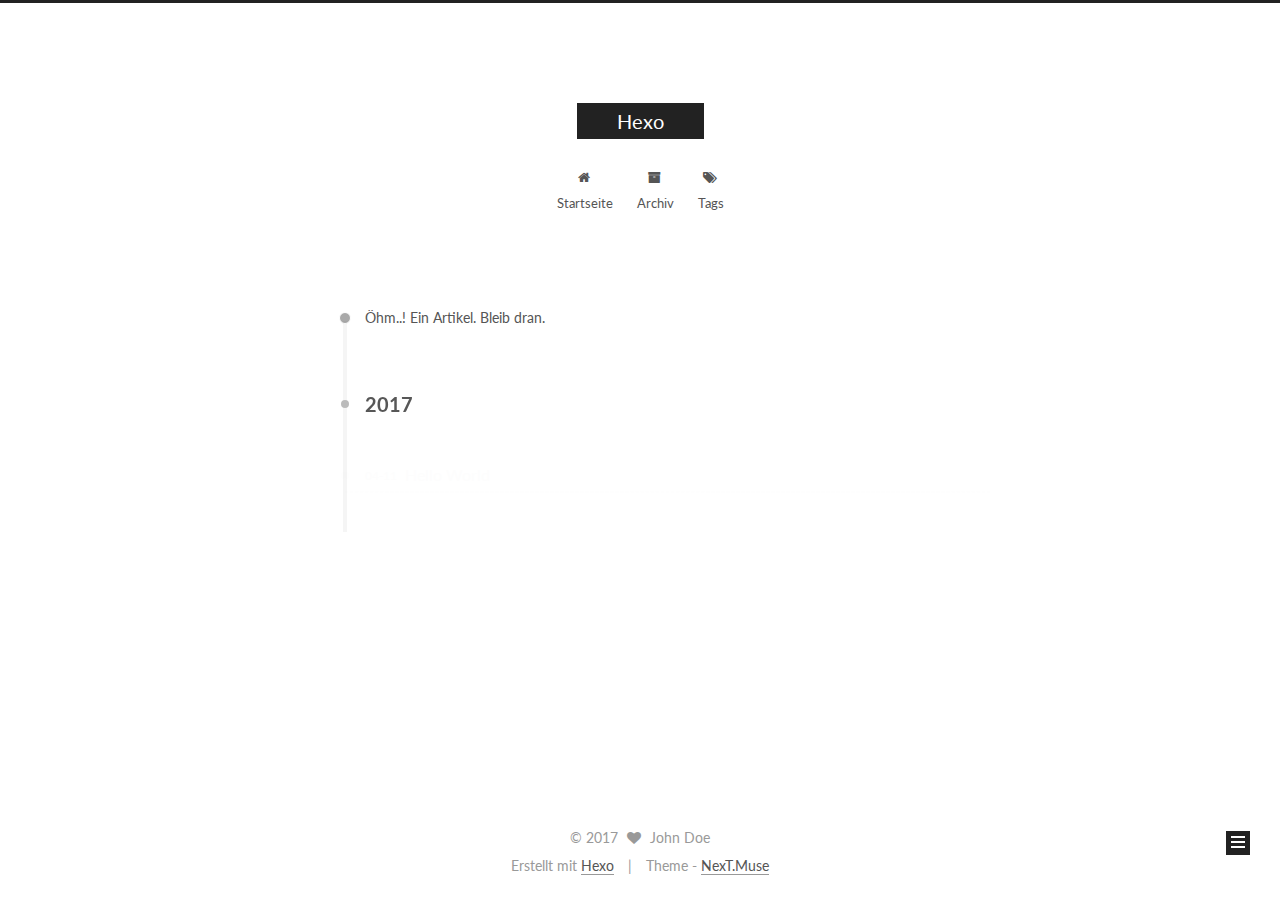
==== archives/index.html @ 8c078132 "Site updated: 2017-04-11 13:49:02" ====
<!doctype html>



  


<html class="theme-next muse use-motion" lang="">
<head>
  <meta charset="UTF-8"/>
<meta http-equiv="X-UA-Compatible" content="IE=edge" />
<meta name="viewport" content="width=device-width, initial-scale=1, maximum-scale=1"/>



<meta http-equiv="Cache-Control" content="no-transform" />
<meta http-equiv="Cache-Control" content="no-siteapp" />















  
  
  <link href="/lib/fancybox/source/jquery.fancybox.css?v=2.1.5" rel="stylesheet" type="text/css" />




  
  
  
  

  
    
    
  

  

  

  

  

  
    
    
    <link href="//fonts.googleapis.com/css?family=Lato:300,300italic,400,400italic,700,700italic&subset=latin,latin-ext" rel="stylesheet" type="text/css">
  






<link href="/lib/font-awesome/css/font-awesome.min.css?v=4.6.2" rel="stylesheet" type="text/css" />

<link href="/css/main.css?v=5.1.0" rel="stylesheet" type="text/css" />


  <meta name="keywords" content="Hexo, NexT" />








  <link rel="shortcut icon" type="image/x-icon" href="/favicon.ico?v=5.1.0" />






<meta property="og:type" content="website">
<meta property="og:title" content="Hexo">
<meta property="og:url" content="http://yoursite.com/archives/index.html">
<meta property="og:site_name" content="Hexo">
<meta name="twitter:card" content="summary">
<meta name="twitter:title" content="Hexo">



<script type="text/javascript" id="hexo.configurations">
  var NexT = window.NexT || {};
  var CONFIG = {
    root: '/',
    scheme: 'Muse',
    sidebar: {"position":"left","display":"post","offset":12,"offset_float":0,"b2t":false,"scrollpercent":false},
    fancybox: true,
    motion: true,
    duoshuo: {
      userId: '0',
      author: 'Author'
    },
    algolia: {
      applicationID: '',
      apiKey: '',
      indexName: '',
      hits: {"per_page":10},
      labels: {"input_placeholder":"Search for Posts","hits_empty":"We didn't find any results for the search: ${query}","hits_stats":"${hits} results found in ${time} ms"}
    }
  };
</script>



  <link rel="canonical" href="http://yoursite.com/archives/"/>





  <title> Archiv | Hexo </title>
</head>

<body itemscope itemtype="http://schema.org/WebPage" lang="">

  














  
  
    
  

  <div class="container sidebar-position-left  page-archive  ">
    <div class="headband"></div>

    <header id="header" class="header" itemscope itemtype="http://schema.org/WPHeader">
      <div class="header-inner"><div class="site-brand-wrapper">
  <div class="site-meta ">
    

    <div class="custom-logo-site-title">
      <a href="/"  class="brand" rel="start">
        <span class="logo-line-before"><i></i></span>
        <span class="site-title">Hexo</span>
        <span class="logo-line-after"><i></i></span>
      </a>
    </div>
      
        <p class="site-subtitle"></p>
      
  </div>

  <div class="site-nav-toggle">
    <button>
      <span class="btn-bar"></span>
      <span class="btn-bar"></span>
      <span class="btn-bar"></span>
    </button>
  </div>
</div>

<nav class="site-nav">
  

  
    <ul id="menu" class="menu">
      
        
        <li class="menu-item menu-item-home">
          <a href="/" rel="section">
            
              <i class="menu-item-icon fa fa-fw fa-home"></i> <br />
            
            Startseite
          </a>
        </li>
      
        
        <li class="menu-item menu-item-archives">
          <a href="/archives" rel="section">
            
              <i class="menu-item-icon fa fa-fw fa-archive"></i> <br />
            
            Archiv
          </a>
        </li>
      
        
        <li class="menu-item menu-item-tags">
          <a href="/tags" rel="section">
            
              <i class="menu-item-icon fa fa-fw fa-tags"></i> <br />
            
            Tags
          </a>
        </li>
      

      
    </ul>
  

  
</nav>



 </div>
    </header>

    <main id="main" class="main">
      <div class="main-inner">
        <div class="content-wrap">
          <div id="content" class="content">
            

  <section id="posts" class="posts-collapse">
    <span class="archive-move-on"></span>

    <span class="archive-page-counter">
      
      
      
        
      
      Öhm..! Ein Artikel. Bleib dran.
    </span>

    

      
      
      

      
        
        <div class="collection-title">
          <h2 class="archive-year motion-element" id="archive-year-2017">2017</h2>
        </div>
      
      

      

  <article class="post post-type-normal" itemscope itemtype="http://schema.org/Article">
    <header class="post-header">

      <h1 class="post-title">
        
            <a class="post-title-link" href="/2017/04/11/hello-world/" itemprop="url">
              
                <span itemprop="name">Hello World</span>
              
            </a>
        
      </h1>

      <div class="post-meta">
        <time class="post-time" itemprop="dateCreated"
              datetime="2017-04-11T11:27:20+08:00"
              content="2017-04-11" >
          04-11
        </time>
      </div>

    </header>
  </article>



    

  </section>

  



          </div>
          


          

        </div>
        
          
  
  <div class="sidebar-toggle">
    <div class="sidebar-toggle-line-wrap">
      <span class="sidebar-toggle-line sidebar-toggle-line-first"></span>
      <span class="sidebar-toggle-line sidebar-toggle-line-middle"></span>
      <span class="sidebar-toggle-line sidebar-toggle-line-last"></span>
    </div>
  </div>

  <aside id="sidebar" class="sidebar">
    <div class="sidebar-inner">

      

      

      <section class="site-overview sidebar-panel sidebar-panel-active">
        <div class="site-author motion-element" itemprop="author" itemscope itemtype="http://schema.org/Person">
          <img class="site-author-image" itemprop="image"
               src="/images/avatar.gif"
               alt="John Doe" />
          <p class="site-author-name" itemprop="name">John Doe</p>
           
              <p class="site-description motion-element" itemprop="description"></p>
          
        </div>
        <nav class="site-state motion-element">

          
            <div class="site-state-item site-state-posts">
              <a href="/archives">
                <span class="site-state-item-count">1</span>
                <span class="site-state-item-name">Artikel</span>
              </a>
            </div>
          

          

          

        </nav>

        

        <div class="links-of-author motion-element">
          
        </div>

        
        

        
        

        


      </section>

      

      

    </div>
  </aside>


        
      </div>
    </main>

    <footer id="footer" class="footer">
      <div class="footer-inner">
        <div class="copyright" >
  
  &copy; 
  <span itemprop="copyrightYear">2017</span>
  <span class="with-love">
    <i class="fa fa-heart"></i>
  </span>
  <span class="author" itemprop="copyrightHolder">John Doe</span>
</div>


<div class="powered-by">
  Erstellt mit  <a class="theme-link" href="https://hexo.io">Hexo</a>
</div>

<div class="theme-info">
  Theme -
  <a class="theme-link" href="https://github.com/iissnan/hexo-theme-next">
    NexT.Muse
  </a>
</div>


        

        
      </div>
    </footer>

    
      <div class="back-to-top">
        <i class="fa fa-arrow-up"></i>
        
      </div>
    

  </div>

  

<script type="text/javascript">
  if (Object.prototype.toString.call(window.Promise) !== '[object Function]') {
    window.Promise = null;
  }
</script>









  








  
  <script type="text/javascript" src="/lib/jquery/index.js?v=2.1.3"></script>

  
  <script type="text/javascript" src="/lib/fastclick/lib/fastclick.min.js?v=1.0.6"></script>

  
  <script type="text/javascript" src="/lib/jquery_lazyload/jquery.lazyload.js?v=1.9.7"></script>

  
  <script type="text/javascript" src="/lib/velocity/velocity.min.js?v=1.2.1"></script>

  
  <script type="text/javascript" src="/lib/velocity/velocity.ui.min.js?v=1.2.1"></script>

  
  <script type="text/javascript" src="/lib/fancybox/source/jquery.fancybox.pack.js?v=2.1.5"></script>


  


  <script type="text/javascript" src="/js/src/utils.js?v=5.1.0"></script>

  <script type="text/javascript" src="/js/src/motion.js?v=5.1.0"></script>



  
  

  
  
    <script type="text/javascript" id="motion.page.archive">
      $('.archive-year').velocity('transition.slideLeftIn');
    </script>
  


  


  <script type="text/javascript" src="/js/src/bootstrap.js?v=5.1.0"></script>



  


  




	





  





  





  






  





  

  

  

  

  

</body>
</html>
---- css/main.css ----
/* normalize.css v3.0.2 | MIT License | git.io/normalize */
html {
  font-family: sans-serif; /* 1 */
  -ms-text-size-adjust: 100%; /* 2 */
  -webkit-text-size-adjust: 100%; /* 2 */
}
body {
  margin: 0;
}
article,
aside,
details,
figcaption,
figure,
footer,
header,
hgroup,
main,
menu,
nav,
section,
summary {
  display: block;
}
audio,
canvas,
progress,
video {
  display: inline-block; /* 1 */
  vertical-align: baseline; /* 2 */
}
audio:not([controls]) {
  display: none;
  height: 0;
}
[hidden],
template {
  display: none;
}
a {
  background-color: transparent;
}
a:active,
a:hover {
  outline: 0;
}
abbr[title] {
  border-bottom: 1px dotted;
}
b,
strong {
  font-weight: bold;
}
dfn {
  font-style: italic;
}
h1 {
  font-size: 2em;
  margin: 0.67em 0;
}
mark {
  background: #ff0;
  color: #000;
}
small {
  font-size: 80%;
}
sub,
sup {
  font-size: 75%;
  line-height: 0;
  position: relative;
  vertical-align: baseline;
}
sup {
  top: -0.5em;
}
sub {
  bottom: -0.25em;
}
img {
  border: 0;
}
svg:not(:root) {
  overflow: hidden;
}
figure {
  margin: 1em 40px;
}
hr {
  -moz-box-sizing: content-box;
  box-sizing: content-box;
  height: 0;
}
pre {
  overflow: auto;
}
code,
kbd,
pre,
samp {
  font-family: monospace, monospace;
  font-size: 1em;
}
button,
input,
optgroup,
select,
textarea {
  color: inherit; /* 1 */
  font: inherit; /* 2 */
  margin: 0; /* 3 */
}
button {
  overflow: visible;
}
button,
select {
  text-transform: none;
}
button,
html input[type="button"],
input[type="reset"],
input[type="submit"] {
  -webkit-appearance: button; /* 2 */
  cursor: pointer; /* 3 */
}
button[disabled],
html input[disabled] {
  cursor: default;
}
button::-moz-focus-inner,
input::-moz-focus-inner {
  border: 0;
  padding: 0;
}
input {
  line-height: normal;
}
input[type="checkbox"],
input[type="radio"] {
  box-sizing: border-box; /* 1 */
  padding: 0; /* 2 */
}
input[type="number"]::-webkit-inner-spin-button,
input[type="number"]::-webkit-outer-spin-button {
  height: auto;
}
input[type="search"] {
  -webkit-appearance: textfield; /* 1 */
  -moz-box-sizing: content-box;
  -webkit-box-sizing: content-box; /* 2 */
  box-sizing: content-box;
}
input[type="search"]::-webkit-search-cancel-button,
input[type="search"]::-webkit-search-decoration {
  -webkit-appearance: none;
}
fieldset {
  border: 1px solid #c0c0c0;
  margin: 0 2px;
  padding: 0.35em 0.625em 0.75em;
}
legend {
  border: 0; /* 1 */
  padding: 0; /* 2 */
}
textarea {
  overflow: auto;
}
optgroup {
  font-weight: bold;
}
table {
  border-collapse: collapse;
  border-spacing: 0;
}
td,
th {
  padding: 0;
}
::selection {
  background: #262a30;
  color: #fff;
}
body {
  position: relative;
  font-family: 'Lato', "PingFang SC", "Microsoft YaHei", sans-serif;
  font-size: 14px;
  line-height: 2;
  color: #555;
  background: #fff;
}
@media (max-width: 767px) {
  body {
    padding-right: 0 !important;
  }
}
@media (min-width: 768px) and (max-width: 991px) {
  body {
    padding-right: 0 !important;
  }
}
@media (min-width: 1600px) {
  body {
    font-size: 16px;
  }
}
h1,
h2,
h3,
h4,
h5,
h6 {
  margin: 0;
  padding: 0;
  font-weight: bold;
  line-height: 1.5;
  font-family: 'Lato', "PingFang SC", "Microsoft YaHei", sans-serif;
}
h2,
h3,
h4,
h5,
h6 {
  margin: 20px 0 15px;
}
h1 {
  font-size: 22px;
}
@media (max-width: 767px) {
  h1 {
    font-size: 18px;
  }
}
h2 {
  font-size: 20px;
}
@media (max-width: 767px) {
  h2 {
    font-size: 16px;
  }
}
h3 {
  font-size: 18px;
}
@media (max-width: 767px) {
  h3 {
    font-size: 14px;
  }
}
h4 {
  font-size: 16px;
}
@media (max-width: 767px) {
  h4 {
    font-size: 12px;
  }
}
h5 {
  font-size: 14px;
}
@media (max-width: 767px) {
  h5 {
    font-size: 10px;
  }
}
h6 {
  font-size: 12px;
}
@media (max-width: 767px) {
  h6 {
    font-size: 8px;
  }
}
p {
  margin: 0 0 25px 0;
}
a {
  color: #555;
  text-decoration: none;
  border-bottom: 1px solid #999;
  word-wrap: break-word;
}
a:hover {
  color: #222;
  border-bottom-color: #222;
}
blockquote {
  margin: 0;
  padding: 0;
}
img {
  display: block;
  margin: auto;
  max-width: 100%;
  height: auto;
}
hr {
  margin: 40px 0;
  height: 3px;
  border: none;
  background-color: #ddd;
  background-image: repeating-linear-gradient(-45deg, #fff, #fff 4px, transparent 4px, transparent 8px);
}
blockquote {
  padding: 0 15px;
  color: #666;
  border-left: 4px solid #ddd;
}
blockquote cite::before {
  content: "-";
  padding: 0 5px;
}
dt {
  font-weight: 700;
}
dd {
  margin: 0;
  padding: 0;
}
.text-left {
  text-align: left;
}
.text-center {
  text-align: center;
}
.text-right {
  text-align: right;
}
.text-justify {
  text-align: justify;
}
.text-nowrap {
  white-space: nowrap;
}
.text-lowercase {
  text-transform: lowercase;
}
.text-uppercase {
  text-transform: uppercase;
}
.text-capitalize {
  text-transform: capitalize;
}
.center-block {
  display: block;
  margin-left: auto;
  margin-right: auto;
}
.clearfix:before,
.clearfix:after {
  content: " ";
  display: table;
}
.clearfix:after {
  clear: both;
}
.pullquote {
  width: 45%;
}
.pullquote.left {
  float: left;
  margin-left: 5px;
  margin-right: 10px;
}
.pullquote.right {
  float: right;
  margin-left: 10px;
  margin-right: 5px;
}
.affix.affix.affix {
  position: fixed;
}
.translation {
  margin-top: -20px;
  font-size: 14px;
  color: #999;
}
.scrollbar-measure {
  width: 100px;
  height: 100px;
  overflow: scroll;
  position: absolute;
  top: -9999px;
}
.use-motion .motion-element {
  opacity: 0;
}
table {
  margin: 20px 0;
  width: 100%;
  border-collapse: collapse;
  border-spacing: 0;
  border: 1px solid #ddd;
  font-size: 14px;
  table-layout: fixed;
  word-wrap: break-all;
}
table>tbody>tr:nth-of-type(odd) {
  background-color: #f9f9f9;
}
table>tbody>tr:hover {
  background-color: #f5f5f5;
}
caption,
th,
td {
  padding: 8px;
  text-align: left;
  vertical-align: middle;
  font-weight: normal;
}
th,
td {
  border-bottom: 3px solid #ddd;
  border-right: 1px solid #eee;
}
th {
  padding-bottom: 10px;
  font-weight: 700;
}
td {
  border-bottom-width: 1px;
}
html,
body {
  height: 100%;
}
.container {
  position: relative;
  min-height: 100%;
}
.header-inner {
  margin: 0 auto;
  padding: 100px 0 70px;
  width: 700px;
}
@media (min-width: 1600px) {
  .container .header-inner {
    width: 900px;
  }
}
.main {
  padding-bottom: 150px;
}
.main-inner {
  margin: 0 auto;
  width: 700px;
}
@media (min-width: 1600px) {
  .container .main-inner {
    width: 900px;
  }
}
.footer {
  position: absolute;
  left: 0;
  bottom: 0;
  width: 100%;
  min-height: 50px;
}
.footer-inner {
  box-sizing: border-box;
  margin: 20px auto;
  width: 700px;
}
@media (min-width: 1600px) {
  .container .footer-inner {
    width: 900px;
  }
}
pre,
.highlight {
  overflow: auto;
  margin: 20px 0;
  padding: 0;
  font-size: 13px;
  color: #4d4d4c;
  background: #f7f7f7;
  line-height: 1.6;
}
pre,
code {
  font-family: consolas, Menlo, "PingFang SC", "Microsoft YaHei", monospace;
}
code {
  padding: 2px 4px;
  word-wrap: break-word;
  color: #555;
  background: #eee;
  border-radius: 3px;
  font-size: 13px;
}
pre code {
  padding: 0;
  color: #4d4d4c;
  background: none;
  text-shadow: none;
}
.highlight {
  border-radius: 1px;
}
.highlight pre {
  border: none;
  margin: 0;
  padding: 10px 0;
}
.highlight table {
  margin: 0;
  width: auto;
  border: none;
}
.highlight td {
  border: none;
  padding: 0;
}
.highlight figcaption {
  font-size: 1em;
  color: #4d4d4c;
  line-height: 1em;
  margin-bottom: 1em;
}
.highlight figcaption:before,
.highlight figcaption:after {
  content: " ";
  display: table;
}
.highlight figcaption:after {
  clear: both;
}
.highlight figcaption a {
  float: right;
  color: #4d4d4c;
}
.highlight figcaption a:hover {
  border-bottom-color: #4d4d4c;
}
.highlight .gutter pre {
  padding-left: 10px;
  padding-right: 10px;
  color: #869194;
  text-align: right;
  background-color: #eff2f3;
}
.highlight .code pre {
  width: 100%;
  padding-left: 10px;
  padding-right: 10px;
  background-color: #f7f7f7;
}
.highlight .line {
  height: 20px;
}
.gutter {
  -webkit-user-select: none;
  -moz-user-select: none;
  -ms-user-select: none;
  user-select: none;
}
.gist table {
  width: auto;
}
.gist table td {
  border: none;
}
pre .deletion {
  background: #fdd;
}
pre .addition {
  background: #dfd;
}
pre .meta {
  color: #8959a8;
}
pre .comment {
  color: #8e908c;
}
pre .variable,
pre .attribute,
pre .tag,
pre .regexp,
pre .ruby .constant,
pre .xml .tag .title,
pre .xml .pi,
pre .xml .doctype,
pre .html .doctype,
pre .css .id,
pre .css .class,
pre .css .pseudo {
  color: #c82829;
}
pre .number,
pre .preprocessor,
pre .built_in,
pre .literal,
pre .params,
pre .constant,
pre .command {
  color: #f5871f;
}
pre .ruby .class .title,
pre .css .rules .attribute,
pre .string,
pre .value,
pre .inheritance,
pre .header,
pre .ruby .symbol,
pre .xml .cdata,
pre .special,
pre .number,
pre .formula {
  color: #718c00;
}
pre .title,
pre .css .hexcolor {
  color: #3e999f;
}
pre .function,
pre .python .decorator,
pre .python .title,
pre .ruby .function .title,
pre .ruby .title .keyword,
pre .perl .sub,
pre .javascript .title,
pre .coffeescript .title {
  color: #4271ae;
}
pre .keyword,
pre .javascript .function {
  color: #8959a8;
}
.full-image.full-image.full-image {
  border: none;
  max-width: 100%;
  width: auto;
  margin: 20px auto;
}
@media (min-width: 992px) {
  .full-image.full-image.full-image {
    max-width: none;
    width: 110%;
    margin: 25px -5%;
  }
}
.blockquote-center,
.page-home .post-type-quote blockquote,
.page-post-detail .post-type-quote blockquote {
  position: relative;
  margin: 40px 0;
  padding: 0;
  border-left: none;
  text-align: center;
}
.blockquote-center::before,
.page-home .post-type-quote blockquote::before,
.page-post-detail .post-type-quote blockquote::before,
.blockquote-center::after,
.page-home .post-type-quote blockquote::after,
.page-post-detail .post-type-quote blockquote::after {
  position: absolute;
  content: ' ';
  display: block;
  width: 100%;
  height: 24px;
  opacity: 0.2;
  background-repeat: no-repeat;
  background-position: 0 -6px;
  background-size: 22px 22px;
}
.blockquote-center::before,
.page-home .post-type-quote blockquote::before,
.page-post-detail .post-type-quote blockquote::before {
  top: -20px;
  background-image: url("../images/quote-l.svg");
  border-top: 1px solid #ccc;
}
.blockquote-center::after,
.page-home .post-type-quote blockquote::after,
.page-post-detail .post-type-quote blockquote::after {
  bottom: -20px;
  background-image: url("../images/quote-r.svg");
  border-bottom: 1px solid #ccc;
  background-position: 100% 8px;
}
.blockquote-center p,
.page-home .post-type-quote blockquote p,
.page-post-detail .post-type-quote blockquote p,
.blockquote-center div,
.page-home .post-type-quote blockquote div,
.page-post-detail .post-type-quote blockquote div {
  text-align: center;
}
.post .post-body .group-picture img {
  box-sizing: border-box;
  padding: 0 3px;
  border: none;
}
.post .group-picture-row {
  overflow: hidden;
  margin-top: 6px;
}
.post .group-picture-row:first-child {
  margin-top: 0;
}
.post .group-picture-column {
  float: left;
}
.page-post-detail .post-body .group-picture-column {
  float: none;
  margin-top: 10px;
  width: auto !important;
}
.page-post-detail .post-body .group-picture-column img {
  margin: 0 auto;
}
.page-archive .group-picture-container {
  overflow: hidden;
}
.page-archive .group-picture-row {
  float: left;
}
.page-archive .group-picture-row:first-child {
  margin-top: 6px;
}
.page-archive .group-picture-column {
  max-width: 150px;
  max-height: 150px;
}
.note {
  padding: 20px;
  margin: 20px 0;
  border: 1px solid #eee;
  border-left-width: 5px;
  border-radius: 3px;
}
.note h2,
.note h3,
.note h4,
.note h5,
.note h6 {
  margin-top: 0;
  margin-bottom: 5px;
}
.note p:last-child {
  margin-bottom: 0;
}
.note code {
  border-radius: 3px;
}
.note+.note {
  margin-top: -5px;
}
.default {
  border-left-color: #777;
}
.default h2,
.default h3,
.default h4,
.default h5,
.default h6 {
  color: #777;
}
.primary {
  border-left-color: #428bca;
}
.primary h2,
.primary h3,
.primary h4,
.primary h5,
.primary h6 {
  color: #428bca;
}
.success {
  border-left-color: #5cb85c;
}
.success h2,
.success h3,
.success h4,
.success h5,
.success h6 {
  color: #5cb85c;
}
.danger {
  border-left-color: #d9534f;
}
.danger h2,
.danger h3,
.danger h4,
.danger h5,
.danger h6 {
  color: #d9534f;
}
.warning {
  border-left-color: #f0ad4e;
}
.warning h2,
.warning h3,
.warning h4,
.warning h5,
.warning h6 {
  color: #f0ad4e;
}
.info {
  border-left-color: #5bc0de;
}
.info h2,
.info h3,
.info h4,
.info h5,
.info h6 {
  color: #5bc0de;
}
.btn {
  display: inline-block;
  padding: 0 20px;
  font-size: 14px;
  color: #fff;
  background: #222;
  border: 2px solid #222;
  text-decoration: none;
  border-radius: 0;
  transition-property: background-color;
  transition-duration: 0.2s;
  transition-timing-function: ease-in-out;
  transition-delay: 0s;
}
.btn:hover,
.post-button .btn:hover {
  border-color: #222;
  color: #222;
  background: #fff;
}
.btn-bar {
  display: block;
  width: 22px;
  height: 2px;
  background: #555;
  border-radius: 1px;
}
.btn-bar+.btn-bar {
  margin-top: 4px;
}
.pagination {
  margin: 120px 0 40px;
  text-align: center;
  border-top: 1px solid #eee;
}
.page-number-basic,
.pagination .prev,
.pagination .next,
.pagination .page-number,
.pagination .space {
  display: inline-block;
  position: relative;
  top: -1px;
  margin: 0 10px;
  padding: 0 10px;
  line-height: 30px;
}
@media (max-width: 767px) {
  .page-number-basic,
  .pagination .prev,
  .pagination .next,
  .pagination .page-number,
  .pagination .space {
    margin: 0 5px;
  }
}
.pagination .prev,
.pagination .next,
.pagination .page-number {
  border-bottom: 0;
  border-top: 1px solid #eee;
  transition-property: border-color;
  transition-duration: 0.2s;
  transition-timing-function: ease-in-out;
  transition-delay: 0s;
}
.pagination .prev:hover,
.pagination .next:hover,
.pagination .page-number:hover {
  border-top-color: #222;
}
.pagination .space {
  padding: 0;
  margin: 0;
}
.pagination .prev {
  margin-left: 0;
}
.pagination .next {
  margin-right: 0;
}
.pagination .page-number.current {
  color: #fff;
  background: #ccc;
  border-top-color: #ccc;
}
@media (max-width: 767px) {
  .pagination {
    border-top: none;
  }
  .pagination .prev,
  .pagination .next,
  .pagination .page-number {
    margin-bottom: 10px;
    border-top: 0;
    border-bottom: 1px solid #eee;
  }
  .pagination .prev:hover,
  .pagination .next:hover,
  .pagination .page-number:hover {
    border-bottom-color: #222;
  }
}
.comments {
  margin: 60px 20px 0;
}
.tag-cloud {
  text-align: center;
}
.tag-cloud a {
  display: inline-block;
  margin: 10px;
}
.back-to-top {
  box-sizing: border-box;
  position: fixed;
  bottom: -100px;
  right: 30px;
  z-index: 1050;
  padding: 0 6px;
  width: 24px;
  background: #222;
  font-size: 12px;
  opacity: 1;
  color: #fff;
  cursor: pointer;
  text-align: center;
  -webkit-transform: translateZ(0);
  transition-property: bottom;
  transition-duration: 0.2s;
  transition-timing-function: ease-in-out;
  transition-delay: 0s;
}
@media (max-width: 767px) {
  .back-to-top {
    display: none;
  }
}
@media (min-width: 768px) and (max-width: 991px) {
  .back-to-top {
    display: none;
  }
}
.back-to-top.back-to-top-on {
  bottom: 19px;
}
.header {
  background: #fff;
}
.header-inner {
  position: relative;
}
.headband {
  height: 3px;
  background: #222;
}
.site-meta {
  margin: 0;
  text-align: center;
}
@media (max-width: 767px) {
  .site-meta {
    text-align: center;
  }
}
.brand {
  position: relative;
  display: inline-block;
  padding: 0 40px;
  color: #fff;
  background: #222;
  border-bottom: none;
}
.brand:hover {
  color: #fff;
}
.logo {
  display: inline-block;
  margin-right: 5px;
  line-height: 36px;
  vertical-align: top;
}
.site-title {
  display: inline-block;
  vertical-align: top;
  line-height: 36px;
  font-size: 20px;
  font-weight: normal;
  font-family: 'Lato', "PingFang SC", "Microsoft YaHei", sans-serif;
}
.site-subtitle {
  margin-top: 10px;
  font-size: 13px;
  color: #999;
}
.use-motion .brand {
  opacity: 0;
}
.use-motion .logo,
.use-motion .site-title,
.use-motion .site-subtitle {
  opacity: 0;
  position: relative;
  top: -10px;
}
.site-nav-toggle {
  display: none;
  position: absolute;
  top: 10px;
  left: 10px;
}
@media (max-width: 767px) {
  .site-nav-toggle {
    display: block;
  }
}
.site-nav-toggle button {
  margin-top: 2px;
  padding: 9px 10px;
  background: transparent;
  border: none;
}
@media (max-width: 767px) {
  .site-nav {
    display: none;
    margin: 0 -10px;
    padding: 0 10px;
    clear: both;
    border-top: 1px solid #ddd;
  }
}
@media (min-width: 768px) and (max-width: 991px) {
  .site-nav {
    display: block !important;
  }
}
@media (min-width: 992px) {
  .site-nav {
    display: block !important;
  }
}
.menu {
  margin-top: 20px;
  padding-left: 0;
  text-align: center;
}
.menu .menu-item {
  display: inline-block;
  margin: 0 10px;
  list-style: none;
}
@media screen and (max-width: 767px) {
  .menu .menu-item {
    margin-top: 10px;
  }
}
.menu .menu-item a {
  display: block;
  font-size: 13px;
  line-height: inherit;
  border-bottom: 1px solid transparent;
  transition-property: border-color;
  transition-duration: 0.2s;
  transition-timing-function: ease-in-out;
  transition-delay: 0s;
}
.menu .menu-item a:hover {
  border-bottom-color: #222;
}
.menu .menu-item .fa {
  margin-right: 5px;
}
.use-motion .menu-item {
  opacity: 0;
}
.post-body {
  font-family: 'Lato', "PingFang SC", "Microsoft YaHei", sans-serif;
}
@media (max-width: 767px) {
  .post-body {
    word-break: break-word;
  }
}
.post-body .fancybox img {
  display: block !important;
  margin: 0 auto;
  cursor: pointer;
  cursor: zoom-in;
  cursor: -webkit-zoom-in;
}
.post-body .image-caption,
.post-body .figure .caption {
  margin: 10px auto 15px;
  text-align: center;
  font-size: 14px;
  color: #999;
  font-weight: bold;
  line-height: 1;
}
.post-sticky-flag {
  display: inline-block;
  font-size: 16px;
  -ms-transform: rotate(30deg);
  -webkit-transform: rotate(30deg);
  -moz-transform: rotate(30deg);
  -ms-transform: rotate(30deg);
  -o-transform: rotate(30deg);
  transform: rotate(30deg);
}
.posts-expand {
  padding-top: 40px;
}
@media (max-width: 767px) {
  .posts-expand {
    margin: 0 20px;
  }
  .post-body pre {
    padding: 10px;
  }
  .post-body pre .gutter pre {
    padding-right: 10px;
  }
  .post-body .highlight {
    margin-left: -40px;
    margin-right: -40px;
    padding: 0;
  }
  .post-body .highlight .gutter pre {
    padding-right: 10px;
  }
}
@media (min-width: 992px) {
  .posts-expand .post-body {
    text-align: justify;
  }
}
.posts-expand .post-body h2,
.posts-expand .post-body h3,
.posts-expand .post-body h4,
.posts-expand .post-body h5,
.posts-expand .post-body h6 {
  padding-top: 10px;
}
.posts-expand .post-body h2 .header-anchor,
.posts-expand .post-body h3 .header-anchor,
.posts-expand .post-body h4 .header-anchor,
.posts-expand .post-body h5 .header-anchor,
.posts-expand .post-body h6 .header-anchor {
  float: right;
  margin-left: 10px;
  color: #ccc;
  border-bottom-style: none;
  visibility: hidden;
}
.posts-expand .post-body h2 .header-anchor:hover,
.posts-expand .post-body h3 .header-anchor:hover,
.posts-expand .post-body h4 .header-anchor:hover,
.posts-expand .post-body h5 .header-anchor:hover,
.posts-expand .post-body h6 .header-anchor:hover {
  color: inherit;
}
.posts-expand .post-body h2:hover .header-anchor,
.posts-expand .post-body h3:hover .header-anchor,
.posts-expand .post-body h4:hover .header-anchor,
.posts-expand .post-body h5:hover .header-anchor,
.posts-expand .post-body h6:hover .header-anchor {
  visibility: visible;
}
.posts-expand .post-body ul li {
  list-style: circle;
}
.posts-expand .post-body img {
  box-sizing: border-box;
  margin: auto;
  padding: 3px;
  border: 1px solid #ddd;
}
.posts-expand .fancybox img {
  margin: 0 auto;
}
@media (max-width: 767px) {
  .posts-collapse {
    margin: 0 20px;
  }
  .posts-collapse .post-title,
  .posts-collapse .post-meta {
    display: block;
    width: auto;
    text-align: left;
  }
}
.posts-collapse {
  position: relative;
  z-index: 1010;
  margin-left: 55px;
}
.posts-collapse::after {
  content: " ";
  position: absolute;
  top: 20px;
  left: 0;
  margin-left: -2px;
  width: 4px;
  height: 100%;
  background: #f5f5f5;
  z-index: -1;
}
@media (max-width: 767px) {
  .posts-collapse {
    margin: 0 20px;
  }
}
.posts-collapse .collection-title {
  position: relative;
  margin: 60px 0;
}
.posts-collapse .collection-title h2 {
  margin-left: 20px;
}
.posts-collapse .collection-title small {
  color: #bbb;
}
.posts-collapse .collection-title::before {
  content: " ";
  position: absolute;
  left: 0;
  top: 50%;
  margin-left: -4px;
  margin-top: -4px;
  width: 8px;
  height: 8px;
  background: #bbb;
  border-radius: 50%;
}
.posts-collapse .post {
  margin: 30px 0;
}
.posts-collapse .post-header {
  position: relative;
  transition-duration: 0.2s;
  transition-timing-function: ease-in-out;
  transition-delay: 0s;
  transition-property: border;
  border-bottom: 1px dashed #ccc;
}
.posts-collapse .post-header::before {
  content: " ";
  position: absolute;
  left: 0;
  top: 12px;
  width: 6px;
  height: 6px;
  margin-left: -4px;
  background: #bbb;
  border-radius: 50%;
  border: 1px solid #fff;
  transition-duration: 0.2s;
  transition-timing-function: ease-in-out;
  transition-delay: 0s;
  transition-property: background;
}
.posts-collapse .post-header:hover {
  border-bottom-color: #666;
}
.posts-collapse .post-header:hover::before {
  background: #222;
}
.posts-collapse .post-meta {
  position: absolute;
  font-size: 12px;
  left: 20px;
  top: 5px;
}
.posts-collapse .post-comments-count {
  display: none;
}
.posts-collapse .post-title {
  margin-left: 60px;
  font-size: 16px;
  font-weight: normal;
  line-height: inherit;
}
.posts-collapse .post-title::after {
  margin-left: 3px;
  opacity: 0.6;
}
.posts-collapse .post-title a {
  color: #666;
  border-bottom: none;
}
.page-home .post-type-quote .post-header,
.page-post-detail .post-type-quote .post-header,
.page-home .post-type-quote .post-tags,
.page-post-detail .post-type-quote .post-tags {
  display: none;
}
.posts-expand .post-title {
  font-size: 26px;
  text-align: center;
  word-break: break-word;
  font-weight: 400;
}
@media (max-width: 767px) {
  .posts-expand .post-title {
    font-size: 22px;
  }
}
.posts-expand .post-title-link {
  display: inline-block;
  position: relative;
  color: #555;
  border-bottom: none;
  line-height: 1.2;
  vertical-align: top;
}
.posts-expand .post-title-link::before {
  content: "";
  position: absolute;
  width: 100%;
  height: 2px;
  bottom: 0;
  left: 0;
  background-color: #000;
  visibility: hidden;
  -webkit-transform: scaleX(0);
  -moz-transform: scaleX(0);
  -ms-transform: scaleX(0);
  -o-transform: scaleX(0);
  transform: scaleX(0);
  transition-duration: 0.2s;
  transition-timing-function: ease-in-out;
  transition-delay: 0s;
}
.posts-expand .post-title-link:hover::before {
  visibility: visible;
  -webkit-transform: scaleX(1);
  -moz-transform: scaleX(1);
  -ms-transform: scaleX(1);
  -o-transform: scaleX(1);
  transform: scaleX(1);
}
.posts-expand .post-title-link .fa {
  font-size: 16px;
}
.posts-expand .post-meta {
  margin: 3px 0 60px 0;
  color: #999;
  font-family: 'Lato', "PingFang SC", "Microsoft YaHei", sans-serif;
  font-size: 12px;
  text-align: center;
}
.posts-expand .post-meta .post-category-list {
  display: inline-block;
  margin: 0;
  padding: 3px;
}
.posts-expand .post-meta .post-category-list-link {
  color: #999;
}
.posts-expand .post-meta .post-description {
  font-size: 14px;
  margin-top: 2px;
}
.post-meta-divider {
  margin: 0 0.5em;
}
.post-meta-item-icon {
  margin-right: 3px;
}
@media (min-width: 768px) and (max-width: 991px) {
  .post-meta-item-icon {
    display: inline-block;
  }
}
@media (max-width: 767px) {
  .post-meta-item-icon {
    display: inline-block;
  }
}
@media (min-width: 768px) and (max-width: 991px) {
  .post-meta-item-text {
    display: none;
  }
}
@media (max-width: 767px) {
  .post-meta-item-text {
    display: none;
  }
}
@media (max-width: 767px) {
  .posts-expand .post-comments-count {
    display: none;
  }
}
.social-like {
  font-size: 14px;
  height: 20px;
  text-align: center;
  border-top: 1px solid #eee;
  padding-top: 9px;
  margin-top: 45px;
  display: flex;
  justify-content: center;
}
.vk_like {
  width: 85px;
  height: 21px;
  padding-top: 7px;
  align-self: center;
}
.fb_like {
  height: 30px;
  align-self: center;
}
.post-button {
  margin-top: 50px;
}
.post-button .btn {
  color: #fff;
  font-size: 14px;
  background: #222;
  border-radius: 0;
  line-height: 2;
  margin: 0 4px 8px 4px;
}
.post-button .fa-fw {
  width: 1.285714285714286em;
  text-align: left;
}
.posts-expand .post-tags {
  margin-top: 40px;
  text-align: center;
}
.posts-expand .post-tags a {
  display: inline-block;
  margin-right: 10px;
  font-size: 13px;
}
.post-nav {
  display: table;
  margin-top: 15px;
  width: 100%;
  border-top: 1px solid #eee;
}
.post-nav-divider {
  display: table-cell;
  width: 10%;
}
.post-nav-item {
  display: table-cell;
  padding: 10px 0 0 0;
  width: 45%;
  vertical-align: top;
}
.post-nav-item a {
  position: relative;
  display: block;
  line-height: 25px;
  font-size: 14px;
  color: #555;
  border-bottom: none;
}
.post-nav-item a:hover {
  color: #222;
  border-bottom: none;
}
.post-nav-item a:active {
  top: 2px;
}
.post-nav-item .fa {
  position: absolute;
  top: 8px;
  left: 0;
  font-size: 12px;
}
.post-nav-next a {
  padding-left: 15px;
}
.post-nav-prev {
  text-align: right;
}
.post-nav-prev a {
  padding-right: 15px;
}
.post-nav-prev .fa {
  right: 0;
  left: auto;
}
.posts-expand .post-eof {
  display: block;
  margin: 80px auto 60px;
  width: 8%;
  height: 1px;
  background: #ccc;
  text-align: center;
}
.post:last-child .post-eof.post-eof.post-eof {
  display: none;
}
.post-gallery {
  display: table;
  table-layout: fixed;
  width: 100%;
  border-collapse: separate;
}
.post-gallery-row {
  display: table-row;
}
.post-gallery .post-gallery-img {
  display: table-cell;
  text-align: center;
  vertical-align: middle;
  border: none;
}
.post-gallery .post-gallery-img img {
  max-width: 100%;
  max-height: 100%;
  border: none;
}
.fancybox-close,
.fancybox-close:hover {
  border: none;
}
.sidebar {
  position: fixed;
  right: 0;
  top: 0;
  bottom: 0;
  width: 0;
  z-index: 1040;
  box-shadow: inset 0 2px 6px #000;
  background: #222;
  -webkit-transform: translateZ(0);
}
.sidebar a {
  color: #999;
  border-bottom-color: #555;
}
.sidebar a:hover {
  color: #eee;
}
@media (min-width: 768px) and (max-width: 991px) {
  .sidebar {
    display: none !important;
  }
}
@media (max-width: 767px) {
  .sidebar {
    display: none !important;
  }
}
.sidebar-inner {
  position: relative;
  padding: 20px 10px;
  color: #999;
  text-align: center;
}
.sidebar-toggle {
  position: fixed;
  right: 30px;
  bottom: 45px;
  width: 14px;
  height: 14px;
  padding: 5px;
  background: #222;
  line-height: 0;
  z-index: 1050;
  cursor: pointer;
  -webkit-transform: translateZ(0);
}
@media (min-width: 768px) and (max-width: 991px) {
  .sidebar-toggle {
    display: none;
  }
}
@media (max-width: 767px) {
  .sidebar-toggle {
    display: none;
  }
}
.sidebar-toggle-line {
  position: relative;
  display: inline-block;
  vertical-align: top;
  height: 2px;
  width: 100%;
  background: #fff;
  margin-top: 3px;
}
.sidebar-toggle-line:first-child {
  margin-top: 0;
}
.site-author-image {
  display: block;
  margin: 0 auto;
  padding: 2px;
  max-width: 96px;
  height: auto;
  border: 2px solid #333;
}
.site-author-name {
  margin: 5px 0 0;
  text-align: center;
  color: #f5f5f5;
  font-weight: normal;
}
.site-description {
  margin-top: 5px;
  text-align: center;
  font-size: 14px;
  color: #999;
}
.site-state {
  overflow: hidden;
  line-height: 1.4;
  white-space: nowrap;
  text-align: center;
}
.site-state-item {
  display: inline-block;
  padding: 0 15px;
  border-left: 1px solid #333;
}
.site-state-item:first-child {
  border-left: none;
}
.site-state-item a {
  border-bottom: none;
}
.site-state-item-count {
  display: block;
  text-align: center;
  color: inherit;
  font-weight: 600;
  font-size: 18px;
}
.site-state-item-name {
  font-size: 13px;
  color: inherit;
}
.feed-link {
  margin-top: 20px;
}
.feed-link a {
  display: inline-block;
  padding: 0 15px;
  color: #fc6423;
  border: 1px solid #fc6423;
  border-radius: 4px;
}
.feed-link a i {
  color: #fc6423;
  font-size: 14px;
}
.feed-link a:hover {
  color: #fff;
  background: #fc6423;
}
.feed-link a:hover i {
  color: #fff;
}
.links-of-author {
  margin-top: 20px;
}
.links-of-author a {
  display: inline-block;
  vertical-align: middle;
  margin-right: 10px;
  margin-bottom: 10px;
  border-bottom-color: #555;
  font-size: 13px;
}
.links-of-author a:before {
  display: inline-block;
  vertical-align: middle;
  margin-right: 3px;
  content: " ";
  width: 4px;
  height: 4px;
  border-radius: 50%;
  background: #ff4e0b;
}
.links-of-blogroll {
  font-size: 13px;
}
.links-of-blogroll-title {
  margin-top: 20px;
  font-size: 14px;
  font-weight: 600;
}
.links-of-blogroll-list {
  margin: 0;
  padding: 0;
  list-style: none;
}
.links-of-blogroll-item {
  padding: 2px 10px;
}
.sidebar-nav {
  margin: 0 0 20px;
  padding-left: 0;
}
.sidebar-nav li {
  display: inline-block;
  cursor: pointer;
  border-bottom: 1px solid transparent;
  font-size: 14px;
  color: #555;
}
.sidebar-nav li:hover {
  color: #f5f5f5;
}
.page-post-detail .sidebar-nav-toc {
  padding: 0 5px;
}
.page-post-detail .sidebar-nav-overview {
  margin-left: 10px;
}
.sidebar-nav .sidebar-nav-active {
  color: #87daff;
  border-bottom-color: #87daff;
}
.sidebar-nav .sidebar-nav-active:hover {
  color: #87daff;
}
.sidebar-panel {
  display: none;
}
.sidebar-panel-active {
  display: block;
}
.post-toc-empty {
  font-size: 14px;
  color: #666;
}
.post-toc-wrap {
  overflow: hidden;
}
.post-toc {
  overflow: auto;
}
.post-toc ol {
  margin: 0;
  padding: 0 2px 5px 10px;
  text-align: left;
  list-style: none;
  font-size: 14px;
}
.post-toc ol > ol {
  padding-left: 0;
}
.post-toc ol a {
  transition-duration: 0.2s;
  transition-timing-function: ease-in-out;
  transition-delay: 0s;
  transition-property: all;
  color: #999;
  border-bottom-color: #555;
}
.post-toc ol a:hover {
  color: #ccc;
  border-bottom-color: #ccc;
}
.post-toc .nav-item {
  overflow: hidden;
  text-overflow: ellipsis;
  white-space: nowrap;
  line-height: 1.8;
}
.post-toc .nav .nav-child {
  display: none;
}
.post-toc .nav .active > .nav-child {
  display: block;
}
.post-toc .nav .active-current > .nav-child {
  display: block;
}
.post-toc .nav .active-current > .nav-child > .nav-item {
  display: block;
}
.post-toc .nav .active > a {
  color: #87daff;
  border-bottom-color: #87daff;
}
.post-toc .nav .active-current > a {
  color: #87daff;
}
.post-toc .nav .active-current > a:hover {
  color: #87daff;
}
.footer {
  font-size: 14px;
  color: #999;
}
.footer img {
  border: none;
}
.footer-inner {
  text-align: center;
}
.with-love {
  display: inline-block;
  margin: 0 5px;
}
.powered-by,
.theme-info {
  display: inline-block;
}
.powered-by {
  margin-right: 10px;
}
.powered-by::after {
  content: "|";
  padding-left: 10px;
}
.cc-license {
  margin-top: 10px;
  text-align: center;
}
.cc-license .cc-opacity {
  opacity: 0.7;
  border-bottom: none;
}
.cc-license .cc-opacity:hover {
  opacity: 0.9;
}
.cc-license img {
  display: inline-block;
}
.theme-next #ds-thread #ds-reset {
  color: #555;
}
.theme-next #ds-thread #ds-reset .ds-replybox {
  margin-bottom: 30px;
}
.theme-next #ds-thread #ds-reset .ds-replybox .ds-avatar,
.theme-next #ds-reset .ds-avatar img {
  box-shadow: none;
}
.theme-next #ds-thread #ds-reset .ds-textarea-wrapper {
  border-color: #c7d4e1;
  background: none;
  border-top-right-radius: 3px;
  border-top-left-radius: 3px;
}
.theme-next #ds-thread #ds-reset .ds-textarea-wrapper textarea {
  height: 60px;
}
.theme-next #ds-reset .ds-rounded-top {
  border-radius: 0;
}
.theme-next #ds-thread #ds-reset .ds-post-toolbar {
  box-sizing: border-box;
  border: 1px solid #c7d4e1;
  background: #f6f8fa;
}
.theme-next #ds-thread #ds-reset .ds-post-options {
  height: 40px;
  border: none;
  background: none;
}
.theme-next #ds-thread #ds-reset .ds-toolbar-buttons {
  top: 11px;
}
.theme-next #ds-thread #ds-reset .ds-sync {
  top: 5px;
}
.theme-next #ds-thread #ds-reset .ds-post-button {
  top: 4px;
  right: 5px;
  width: 90px;
  height: 30px;
  border: 1px solid #c5ced7;
  border-radius: 3px;
  background-image: linear-gradient(#fbfbfc, #f5f7f9);
  color: #60676d;
}
.theme-next #ds-thread #ds-reset .ds-post-button:hover {
  background-position: 0 -30px;
  color: #60676d;
}
.theme-next #ds-thread #ds-reset .ds-comments-info {
  padding: 10px 0;
}
.theme-next #ds-thread #ds-reset .ds-sort {
  display: none;
}
.theme-next #ds-thread #ds-reset li.ds-tab a.ds-current {
  border: none;
  background: #f6f8fa;
  color: #60676d;
}
.theme-next #ds-thread #ds-reset li.ds-tab a.ds-current:hover {
  background-color: #e9f0f7;
  color: #60676d;
}
.theme-next #ds-thread #ds-reset li.ds-tab a {
  border-radius: 2px;
  padding: 5px;
}
.theme-next #ds-thread #ds-reset .ds-login-buttons p {
  color: #999;
  line-height: 36px;
}
.theme-next #ds-thread #ds-reset .ds-login-buttons .ds-service-list li {
  height: 28px;
}
.theme-next #ds-thread #ds-reset .ds-service-list a {
  background: none;
  padding: 5px;
  border: 1px solid;
  border-radius: 3px;
  text-align: center;
}
.theme-next #ds-thread #ds-reset .ds-service-list a:hover {
  color: #fff;
  background: #666;
}
.theme-next #ds-thread #ds-reset .ds-service-list .ds-weibo {
  color: #fc9b00;
  border-color: #fc9b00;
}
.theme-next #ds-thread #ds-reset .ds-service-list .ds-weibo:hover {
  background: #fc9b00;
}
.theme-next #ds-thread #ds-reset .ds-service-list .ds-qq {
  color: #60a3ec;
  border-color: #60a3ec;
}
.theme-next #ds-thread #ds-reset .ds-service-list .ds-qq:hover {
  background: #60a3ec;
}
.theme-next #ds-thread #ds-reset .ds-service-list .ds-renren {
  color: #2e7ac4;
  border-color: #2e7ac4;
}
.theme-next #ds-thread #ds-reset .ds-service-list .ds-renren:hover {
  background: #2e7ac4;
}
.theme-next #ds-thread #ds-reset .ds-service-list .ds-douban {
  color: #37994c;
  border-color: #37994c;
}
.theme-next #ds-thread #ds-reset .ds-service-list .ds-douban:hover {
  background: #37994c;
}
.theme-next #ds-thread #ds-reset .ds-service-list .ds-kaixin {
  color: #fef20d;
  border-color: #fef20d;
}
.theme-next #ds-thread #ds-reset .ds-service-list .ds-kaixin:hover {
  background: #fef20d;
}
.theme-next #ds-thread #ds-reset .ds-service-list .ds-netease {
  color: #f00;
  border-color: #f00;
}
.theme-next #ds-thread #ds-reset .ds-service-list .ds-netease:hover {
  background: #f00;
}
.theme-next #ds-thread #ds-reset .ds-service-list .ds-sohu {
  color: #ffcb05;
  border-color: #ffcb05;
}
.theme-next #ds-thread #ds-reset .ds-service-list .ds-sohu:hover {
  background: #ffcb05;
}
.theme-next #ds-thread #ds-reset .ds-service-list .ds-baidu {
  color: #2831e0;
  border-color: #2831e0;
}
.theme-next #ds-thread #ds-reset .ds-service-list .ds-baidu:hover {
  background: #2831e0;
}
.theme-next #ds-thread #ds-reset .ds-service-list .ds-google {
  color: #166bec;
  border-color: #166bec;
}
.theme-next #ds-thread #ds-reset .ds-service-list .ds-google:hover {
  background: #166bec;
}
.theme-next #ds-thread #ds-reset .ds-service-list .ds-weixin {
  color: #00ce0d;
  border-color: #00ce0d;
}
.theme-next #ds-thread #ds-reset .ds-service-list .ds-weixin:hover {
  background: #00ce0d;
}
.theme-next #ds-thread #ds-reset .ds-service-list .ds-more-services {
  border: none;
}
.theme-next #ds-thread #ds-reset .ds-service-list .ds-more-services:hover {
  background: none;
}
.theme-next #ds-reset .duoshuo-ua-admin {
  display: inline-block;
  color: #f00;
}
.theme-next #ds-reset .duoshuo-ua-platform,
.theme-next #ds-reset .duoshuo-ua-browser {
  color: #ccc;
}
.theme-next #ds-reset .duoshuo-ua-platform .fa,
.theme-next #ds-reset .duoshuo-ua-browser .fa {
  display: inline-block;
  margin-right: 3px;
}
.theme-next #ds-reset .duoshuo-ua-separator {
  display: inline-block;
  margin-left: 5px;
}
.theme-next .this_ua {
  background-color: #ccc !important;
  border-radius: 4px;
  padding: 0 5px !important;
  margin: 1px 1px !important;
  border: 1px solid #bbb !important;
  color: #fff;
  display: inline-block !important;
}
.theme-next .this_ua.admin {
  background-color: #d9534f !important;
  border-color: #d9534f !important;
}
.theme-next .this_ua.platform.iOS,
.theme-next .this_ua.platform.Mac,
.theme-next .this_ua.platform.Windows {
  background-color: #39b3d7 !important;
  border-color: #46b8da !important;
}
.theme-next .this_ua.platform.Linux {
  background-color: #3a3a3a !important;
  border-color: #1f1f1f !important;
}
.theme-next .this_ua.platform.Android {
  background-color: #00c47d !important;
  border-color: #01b171 !important;
}
.theme-next .this_ua.browser.Mobile,
.theme-next .this_ua.browser.Chrome {
  background-color: #5cb85c !important;
  border-color: #4cae4c !important;
}
.theme-next .this_ua.browser.Firefox {
  background-color: #f0ad4e !important;
  border-color: #eea236 !important;
}
.theme-next .this_ua.browser.Maxthon,
.theme-next .this_ua.browser.IE {
  background-color: #428bca !important;
  border-color: #357ebd !important;
}
.theme-next .this_ua.browser.baidu,
.theme-next .this_ua.browser.UCBrowser,
.theme-next .this_ua.browser.Opera {
  background-color: #d9534f !important;
  border-color: #d43f3a !important;
}
.theme-next .this_ua.browser.Android,
.theme-next .this_ua.browser.QQBrowser {
  background-color: #78ace9 !important;
  border-color: #4cae4c !important;
}
.cloud-tie-wrapper img {
  display: inline-block;
}
.cloud-tie-wrapper .total-txt {
  font-size: 1em !important;
}
.cloud-tie-join-count .join-count {
  color: #555 !important;
  font-size: inherit !important;
  margin: 0 !important;
}
.post-spread {
  margin-top: 20px;
  text-align: center;
}
.jiathis_style {
  display: inline-block;
}
.jiathis_style a {
  border: none;
}
.post-spread {
  margin-top: 20px;
  text-align: center;
}
.bdshare-slide-button-box a {
  border: none;
}
.bdsharebuttonbox {
  display: inline-block;
}
.bdsharebuttonbox a {
  border: none;
}
.local-search-pop-overlay {
  position: fixed;
  width: 100%;
  height: 100%;
  top: 0;
  left: 0;
  z-index: 2080;
  background-color: rgba(0,0,0,0.3);
}
.local-search-popup {
  display: none;
  position: fixed;
  top: 10%;
  left: 50%;
  margin-left: -350px;
  width: 700px;
  height: 80%;
  padding: 0;
  background: #fff;
  color: #333;
  z-index: 9999;
  border-radius: 5px;
}
@media (max-width: 767px) {
  .local-search-popup {
    padding: 0;
    top: 0;
    left: 0;
    margin: 0;
    width: 100%;
    height: 100%;
    border-radius: 0;
  }
}
.local-search-popup ul.search-result-list {
  padding: 0;
  margin: 0 5px;
}
.local-search-popup p.search-result {
  border-bottom: 1px dashed #ccc;
  padding: 5px 0;
}
.local-search-popup a.search-result-title {
  font-weight: bold;
  font-size: 16px;
}
.local-search-popup .search-keyword {
  border-bottom: 1px dashed #f00;
  font-size: 14px;
  font-weight: bold;
  color: #f00;
}
.local-search-popup .local-search-header {
  padding: 5px;
  height: 36px;
  background: #f5f5f5;
  border-top-left-radius: 5px;
  border-top-right-radius: 5px;
}
.local-search-popup #local-search-result {
  overflow: auto;
  position: relative;
  padding: 5px 25px;
  height: calc(100% - 55px);
}
.local-search-popup .local-search-input-wrapper {
  display: inline-block;
  width: calc(100% - 60px);
  height: 36px;
  line-height: 36px;
  padding: 0 5px;
}
.local-search-popup .local-search-input-wrapper input {
  padding: 8px 0;
  height: 20px;
  display: block;
  width: 100%;
  outline: none;
  border: none;
  background: transparent;
  vertical-align: middle;
}
.local-search-popup .search-icon,
.local-search-popup .popup-btn-close {
  display: inline-block;
  font-size: 18px;
  color: #999;
  height: 36px;
  width: 18px;
}
.local-search-popup .search-icon {
  float: left;
}
.local-search-popup .popup-btn-close {
  border-left: 1px solid #eee;
  float: right;
  cursor: pointer;
  padding-left: 10px;
}
.local-search-popup #no-result {
  position: absolute;
  left: 50%;
  top: 50%;
  -webkit-transform: translate(-50%, -50%);
  -webkit-transform: translate(-50%, -50%);
  -moz-transform: translate(-50%, -50%);
  -ms-transform: translate(-50%, -50%);
  -o-transform: translate(-50%, -50%);
  transform: translate(-50%, -50%);
  color: #ccc;
}
.site-uv,
.site-pv,
.page-pv {
  display: inline-block;
}
.site-uv .busuanzi-value,
.site-pv .busuanzi-value,
.page-pv .busuanzi-value {
  margin: 0 5px;
}
.site-uv {
  margin-right: 10px;
}
.site-uv::after {
  content: "|";
  padding-left: 10px;
}
.use-motion .post {
  opacity: 0;
}
.page-archive .archive-page-counter {
  position: relative;
  top: 3px;
  left: 20px;
}
@media (max-width: 767px) {
  .page-archive .archive-page-counter {
    top: 5px;
  }
}
.page-archive .posts-collapse .archive-move-on {
  position: absolute;
  top: 11px;
  left: 0;
  margin-left: -6px;
  width: 10px;
  height: 10px;
  opacity: 0.5;
  background: #555;
  border: 1px solid #fff;
  border-radius: 50%;
}
.category-all-page .category-all-title {
  text-align: center;
}
.category-all-page .category-all {
  margin-top: 20px;
}
.category-all-page .category-list {
  margin: 0;
  padding: 0;
  list-style: none;
}
.category-all-page .category-list-item {
  margin: 5px 10px;
}
.category-all-page .category-list-count {
  color: #bbb;
}
.category-all-page .category-list-count:before {
  display: inline;
  content: " (";
}
.category-all-page .category-list-count:after {
  display: inline;
  content: ") ";
}
.category-all-page .category-list-child {
  padding-left: 10px;
}
#schedule ul#event-list {
  padding-left: 30px;
}
#schedule ul#event-list hr {
  margin: 20px 0 45px 0 !important;
  background: #222;
}
#schedule ul#event-list hr:after {
  display: inline-block;
  content: 'NOW';
  background: #222;
  color: #fff;
  font-weight: bold;
  text-align: right;
  padding: 0 5px;
}
#schedule ul#event-list li.event {
  margin: 20px 0px;
  background: #f9f9f9;
  padding-left: 10px;
  min-height: 40px;
}
#schedule ul#event-list li.event h2.event-summary {
  margin: 0;
  padding-bottom: 3px;
}
#schedule ul#event-list li.event h2.event-summary:before {
  display: inline-block;
  font-family: FontAwesome;
  font-size: 8px;
  content: '\f111';
  vertical-align: middle;
  margin-right: 25px;
  color: #bbb;
}
#schedule ul#event-list li.event span.event-relative-time {
  display: inline-block;
  font-size: 12px;
  font-weight: 400;
  padding-left: 12px;
  color: #bbb;
}
#schedule ul#event-list li.event span.event-details {
  display: block;
  color: #bbb;
  margin-left: 56px;
  padding-top: 3px;
  padding-bottom: 6px;
  text-indent: -24px;
  line-height: 18px;
}
#schedule ul#event-list li.event span.event-details:before {
  text-indent: 0;
  display: inline-block;
  width: 14px;
  font-family: FontAwesome;
  text-align: center;
  margin-right: 9px;
  color: #bbb;
}
#schedule ul#event-list li.event span.event-details.event-location:before {
  content: '\f041';
}
#schedule ul#event-list li.event span.event-details.event-duration:before {
  content: '\f017';
}
#schedule ul#event-list li.event-past {
  background: #fcfcfc;
}
#schedule ul#event-list li.event-past > * {
  opacity: 0.6;
}
#schedule ul#event-list li.event-past h2.event-summary {
  color: #bbb;
}
#schedule ul#event-list li.event-past h2.event-summary:before {
  color: #dfdfdf;
}
#schedule ul#event-list li.event-now {
  background: #222;
  color: #fff;
  padding: 15px 0 15px 10px;
}
#schedule ul#event-list li.event-now h2.event-summary:before {
  -webkit-transform: scale(1.2);
  -moz-transform: scale(1.2);
  -ms-transform: scale(1.2);
  -o-transform: scale(1.2);
  transform: scale(1.2);
  color: #fff;
  animation: dot-flash 1s alternate infinite ease-in-out;
}
#schedule ul#event-list li.event-now * {
  color: #fff !important;
}
@-moz-keyframes dot-flash {
  from {
    opacity: 1;
    -webkit-transform: scale(1.1);
    -moz-transform: scale(1.1);
    -ms-transform: scale(1.1);
    -o-transform: scale(1.1);
    transform: scale(1.1);
  }
  to {
    opacity: 0;
    -webkit-transform: scale(1);
    -moz-transform: scale(1);
    -ms-transform: scale(1);
    -o-transform: scale(1);
    transform: scale(1);
  }
}
@-webkit-keyframes dot-flash {
  from {
    opacity: 1;
    -webkit-transform: scale(1.1);
    -moz-transform: scale(1.1);
    -ms-transform: scale(1.1);
    -o-transform: scale(1.1);
    transform: scale(1.1);
  }
  to {
    opacity: 0;
    -webkit-transform: scale(1);
    -moz-transform: scale(1);
    -ms-transform: scale(1);
    -o-transform: scale(1);
    transform: scale(1);
  }
}
@-o-keyframes dot-flash {
  from {
    opacity: 1;
    -webkit-transform: scale(1.1);
    -moz-transform: scale(1.1);
    -ms-transform: scale(1.1);
    -o-transform: scale(1.1);
    transform: scale(1.1);
  }
  to {
    opacity: 0;
    -webkit-transform: scale(1);
    -moz-transform: scale(1);
    -ms-transform: scale(1);
    -o-transform: scale(1);
    transform: scale(1);
  }
}
@keyframes dot-flash {
  from {
    opacity: 1;
    -webkit-transform: scale(1.1);
    -moz-transform: scale(1.1);
    -ms-transform: scale(1.1);
    -o-transform: scale(1.1);
    transform: scale(1.1);
  }
  to {
    opacity: 0;
    -webkit-transform: scale(1);
    -moz-transform: scale(1);
    -ms-transform: scale(1);
    -o-transform: scale(1);
    transform: scale(1);
  }
}
.page-post-detail .sidebar-toggle-line {
  background: #87daff;
}
.page-post-detail .comments {
  overflow: hidden;
}
@media (max-width: 767px) {
  .header-inner,
  .container .main-inner,
  .footer-inner {
    width: auto;
  }
}
embed {
  display: block;
  margin: 0px auto 25px auto;
}
.custom-logo .site-meta-headline {
  text-align: center;
}
.custom-logo .brand {
  background: none;
}
.custom-logo .site-title {
  margin: 10px auto 0;
  font-size: 24px;
  color: #222;
}
.custom-logo .site-title a {
  border: none;
}
.custom-logo-image {
  margin: 0 auto;
  padding: 5px;
  max-width: 150px;
  background: #fff;
}
@media (max-width: 767px) {
  .site-nav {
    position: absolute;
    left: 0;
    top: 52px;
    margin: 0;
    width: 100%;
    padding: 0;
    background: #fff;
    border-bottom: 1px solid #ddd;
    z-index: 1;
  }
}
@media (max-width: 767px) {
  .menu {
    text-align: left;
  }
}
@media (max-width: 767px) {
  .menu .menu-item {
    display: block;
    margin: 0 10px;
    vertical-align: top;
  }
}
@media (max-width: 767px) {
  .menu .menu-item br {
    display: none;
  }
}
@media (max-width: 767px) {
  .menu .menu-item a {
    padding: 5px 10px;
  }
}
.menu .menu-item .fa {
  margin-right: 0;
}
.site-search form {
  display: none;
}
.links-of-blogroll-inline .links-of-blogroll-item {
  display: inline-block;
}
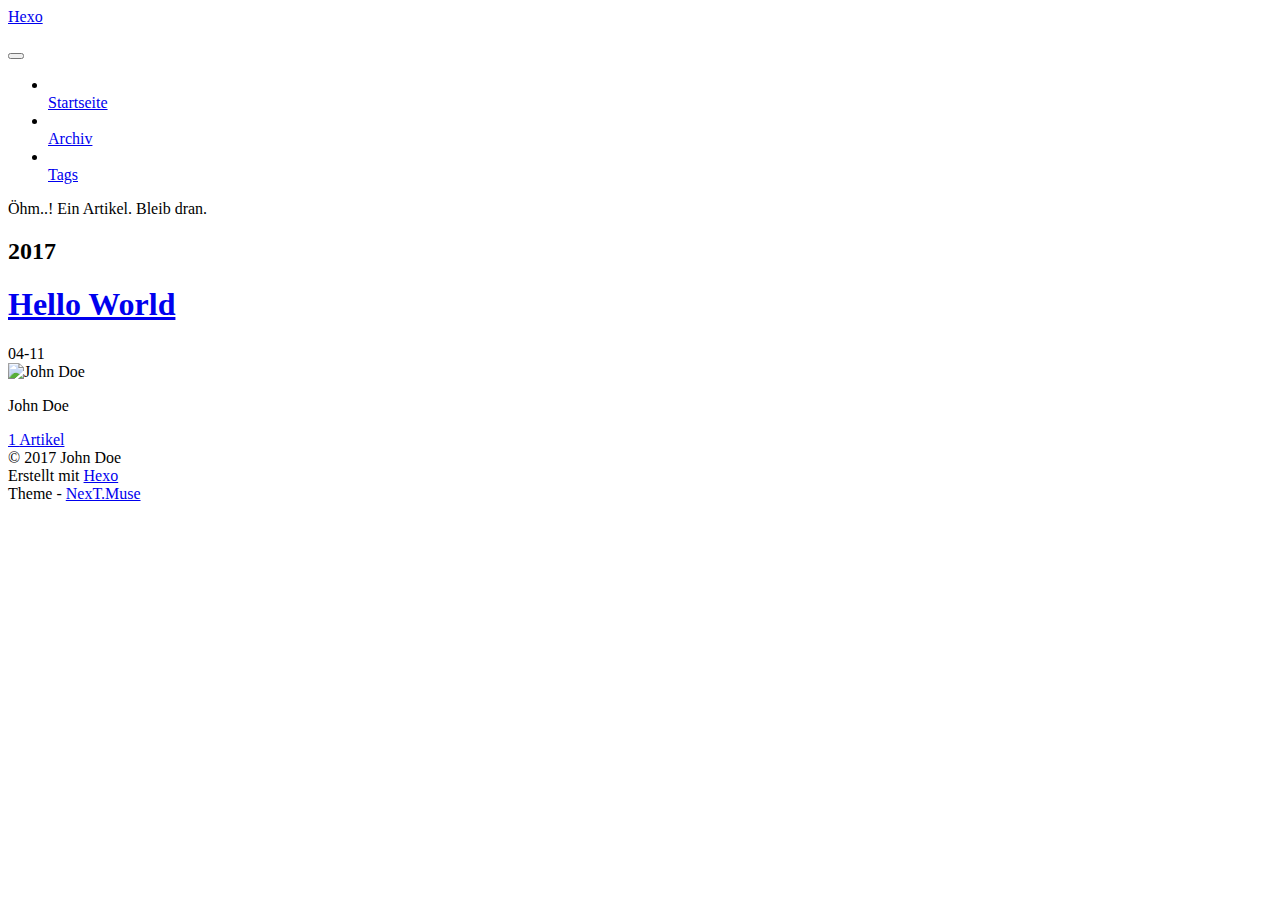
==== commit 0ec8fe98: "Site updated: 2017-04-11 14:17:28" ====
--- a/archives/index.html
+++ b/archives/index.html
@@ -32,7 +32,7 @@
 
   
   
-  <link href="/lib/fancybox/source/jquery.fancybox.css?v=2.1.5" rel="stylesheet" type="text/css" />
+  <link href="./lib/fancybox/source/jquery.fancybox.css?v=2.1.5" rel="stylesheet" type="text/css" />
 
 
 
@@ -66,9 +66,9 @@
 
 
 
-<link href="/lib/font-awesome/css/font-awesome.min.css?v=4.6.2" rel="stylesheet" type="text/css" />
-
-<link href="/css/main.css?v=5.1.0" rel="stylesheet" type="text/css" />
+<link href="./lib/font-awesome/css/font-awesome.min.css?v=4.6.2" rel="stylesheet" type="text/css" />
+
+<link href="./css/main.css?v=5.1.0" rel="stylesheet" type="text/css" />
 
 
   <meta name="keywords" content="Hexo, NexT" />
@@ -80,7 +80,7 @@
 
 
 
-  <link rel="shortcut icon" type="image/x-icon" href="/favicon.ico?v=5.1.0" />
+  <link rel="shortcut icon" type="image/x-icon" href="./favicon.ico?v=5.1.0" />
 
 
 
@@ -99,7 +99,7 @@
 <script type="text/javascript" id="hexo.configurations">
   var NexT = window.NexT || {};
   var CONFIG = {
-    root: '/',
+    root: './',
     scheme: 'Muse',
     sidebar: {"position":"left","display":"post","offset":12,"offset_float":0,"b2t":false,"scrollpercent":false},
     fancybox: true,
@@ -160,7 +160,7 @@
     
 
     <div class="custom-logo-site-title">
-      <a href="/"  class="brand" rel="start">
+      <a href="./"  class="brand" rel="start">
         <span class="logo-line-before"><i></i></span>
         <span class="site-title">Hexo</span>
         <span class="logo-line-after"><i></i></span>
@@ -188,7 +188,7 @@
       
         
         <li class="menu-item menu-item-home">
-          <a href="/" rel="section">
+          <a href="./" rel="section">
             
               <i class="menu-item-icon fa fa-fw fa-home"></i> <br />
             
@@ -198,7 +198,7 @@
       
         
         <li class="menu-item menu-item-archives">
-          <a href="/archives" rel="section">
+          <a href="./archives" rel="section">
             
               <i class="menu-item-icon fa fa-fw fa-archive"></i> <br />
             
@@ -208,7 +208,7 @@
       
         
         <li class="menu-item menu-item-tags">
-          <a href="/tags" rel="section">
+          <a href="./tags" rel="section">
             
               <i class="menu-item-icon fa fa-fw fa-tags"></i> <br />
             
@@ -268,7 +268,7 @@
 
       <h1 class="post-title">
         
-            <a class="post-title-link" href="/2017/04/11/hello-world/" itemprop="url">
+            <a class="post-title-link" href="./2017/04/11/hello-world/" itemprop="url">
               
                 <span itemprop="name">Hello World</span>
               
@@ -325,7 +325,7 @@
       <section class="site-overview sidebar-panel sidebar-panel-active">
         <div class="site-author motion-element" itemprop="author" itemscope itemtype="http://schema.org/Person">
           <img class="site-author-image" itemprop="image"
-               src="/images/avatar.gif"
+               src="./images/avatar.gif"
                alt="John Doe" />
           <p class="site-author-name" itemprop="name">John Doe</p>
            
@@ -336,7 +336,7 @@
 
           
             <div class="site-state-item site-state-posts">
-              <a href="/archives">
+              <a href="./archives">
                 <span class="site-state-item-count">1</span>
                 <span class="site-state-item-name">Artikel</span>
               </a>
@@ -444,30 +444,30 @@
 
 
   
-  <script type="text/javascript" src="/lib/jquery/index.js?v=2.1.3"></script>
-
-  
-  <script type="text/javascript" src="/lib/fastclick/lib/fastclick.min.js?v=1.0.6"></script>
-
-  
-  <script type="text/javascript" src="/lib/jquery_lazyload/jquery.lazyload.js?v=1.9.7"></script>
-
-  
-  <script type="text/javascript" src="/lib/velocity/velocity.min.js?v=1.2.1"></script>
-
-  
-  <script type="text/javascript" src="/lib/velocity/velocity.ui.min.js?v=1.2.1"></script>
-
-  
-  <script type="text/javascript" src="/lib/fancybox/source/jquery.fancybox.pack.js?v=2.1.5"></script>
-
-
-  
-
-
-  <script type="text/javascript" src="/js/src/utils.js?v=5.1.0"></script>
-
-  <script type="text/javascript" src="/js/src/motion.js?v=5.1.0"></script>
+  <script type="text/javascript" src="./lib/jquery/index.js?v=2.1.3"></script>
+
+  
+  <script type="text/javascript" src="./lib/fastclick/lib/fastclick.min.js?v=1.0.6"></script>
+
+  
+  <script type="text/javascript" src="./lib/jquery_lazyload/jquery.lazyload.js?v=1.9.7"></script>
+
+  
+  <script type="text/javascript" src="./lib/velocity/velocity.min.js?v=1.2.1"></script>
+
+  
+  <script type="text/javascript" src="./lib/velocity/velocity.ui.min.js?v=1.2.1"></script>
+
+  
+  <script type="text/javascript" src="./lib/fancybox/source/jquery.fancybox.pack.js?v=2.1.5"></script>
+
+
+  
+
+
+  <script type="text/javascript" src="./js/src/utils.js?v=5.1.0"></script>
+
+  <script type="text/javascript" src="./js/src/motion.js?v=5.1.0"></script>
 
 
 
@@ -485,7 +485,7 @@
   
 
 
-  <script type="text/javascript" src="/js/src/bootstrap.js?v=5.1.0"></script>
+  <script type="text/javascript" src="./js/src/bootstrap.js?v=5.1.0"></script>
 
 
 
